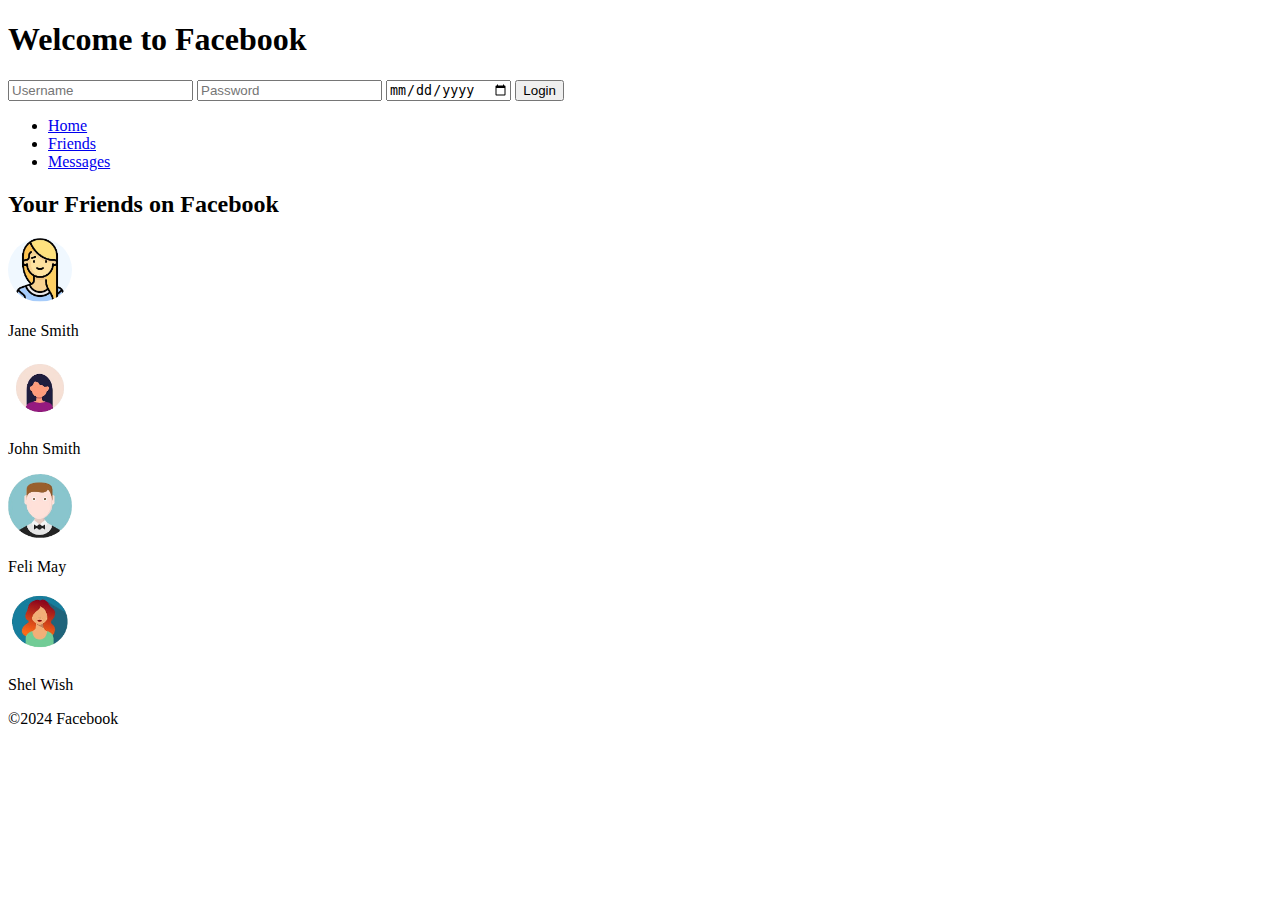
==== Friends.html @ 0d270880 "Friends and basic signup page" ====
<!DOCTYPE html>
<html lang="en">
<head>
    <meta charset="UTF-8">
    <meta name="viewport" content="width=device-width, initial-scale=1.0">
    <title>Friends</title>
</head>
<body>
    <header>
    <H1>Welcome to Facebook</H1>
    <input type = 'text' placeholder="Username"/>
    <input type = 'password' placeholder="Password"/>
    <input type="date" id="monthAndDateInput" name="monthAndDate">

    <button>Login</button>
    <nav>
    <ul>
        <li> <a href="index.html">Home</a></li>
        <li><a href="Friends.html">Friends</a></li> 
        <li><a href="#">Messages</a></li> 
    </ul>
</nav>
</header>
<main>
    <h2>Your Friends on Facebook</h2>
    <img src ="images/download-removebg-preview.png" style="width: 64px; height: 64px; border-radius: 50%;background-color: aliceblue;" alt ="Friend1">
    <p>Jane Smith</p>
    <img src ="images/image-removebg-preview (1).png"style="width: 64px; height: 64px;" alt ="Friend1">
    <p>John Smith</p>
    <img src ="images/image-removebg-preview (2).png" style="width: 64px; height: 64px; " alt ="Friend1">
    <p>Feli  May</p>
    <img src ="images/image-removebg-preview.png" style="width: 64px; height: 64px; " alt ="Friend1">
    <p>Shel Wish</p>
</main>
<footer>
    <p>
        &copy;2024 Facebook
    </p>
</footer>  
</body>
</html>
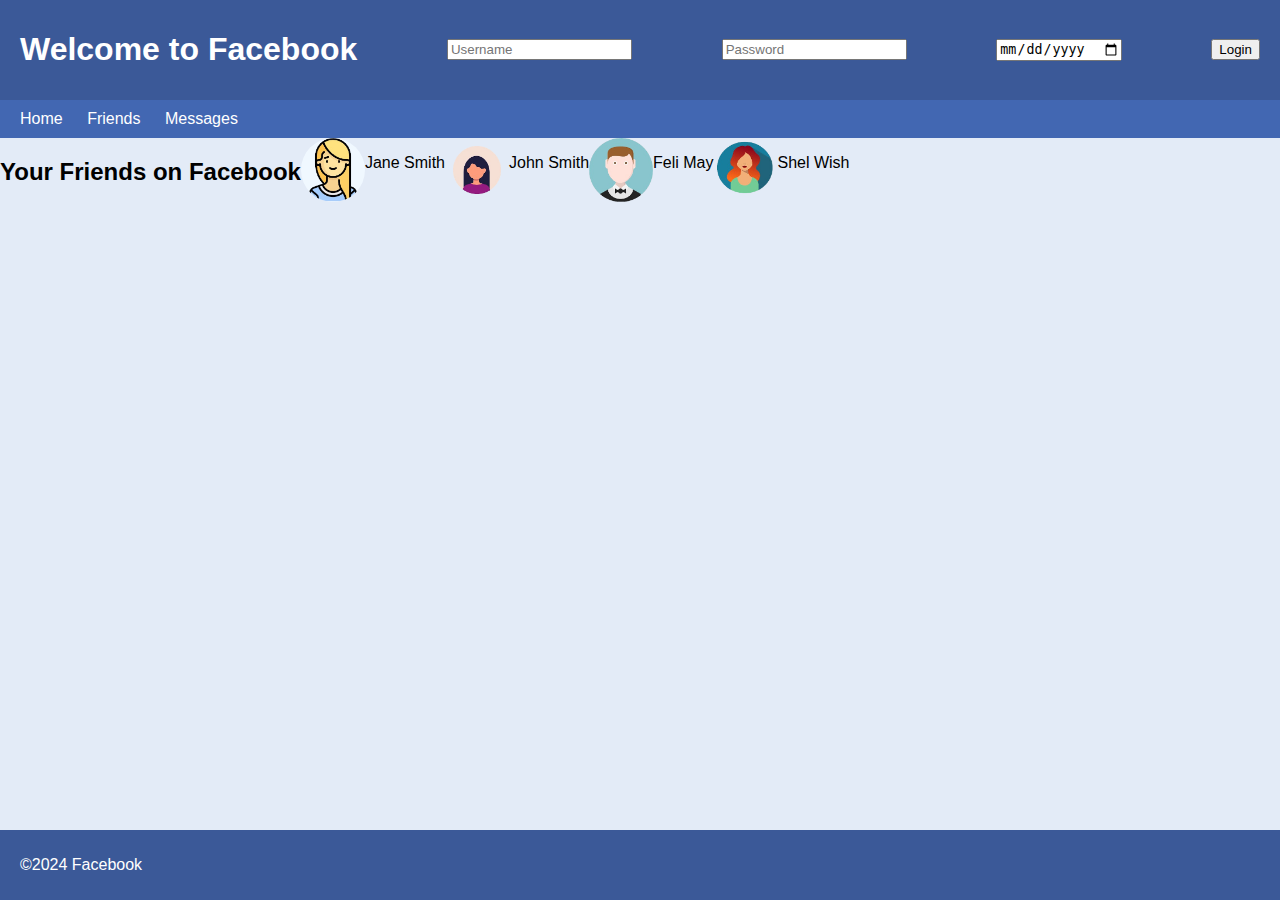
==== commit 0b5e732e: "Adding css to the index page and friends page" ====
--- a/Friends.html
+++ b/Friends.html
@@ -4,6 +4,7 @@
     <meta charset="UTF-8">
     <meta name="viewport" content="width=device-width, initial-scale=1.0">
     <title>Friends</title>
+    <link rel="stylesheet" href="Css/style.css ">
 </head>
 <body>
     <header>
@@ -13,6 +14,7 @@
     <input type="date" id="monthAndDateInput" name="monthAndDate">
 
     <button>Login</button>
+</header>
     <nav>
     <ul>
         <li> <a href="index.html">Home</a></li>
@@ -20,8 +22,8 @@
         <li><a href="#">Messages</a></li> 
     </ul>
 </nav>
-</header>
-<main>
+
+<main style="display: flex;flex-wrap: wrap;">
     <h2>Your Friends on Facebook</h2>
     <img src ="images/download-removebg-preview.png" style="width: 64px; height: 64px; border-radius: 50%;background-color: aliceblue;" alt ="Friend1">
     <p>Jane Smith</p>
--- a/Css/style.css
+++ b/Css/style.css
@@ -0,0 +1,51 @@
+body{
+    margin:0 ;
+    font-family:Arial,sans-serif;
+    
+    background-color:#e3ebf7;
+        
+    }
+header{
+    color: white; 
+    background-color: #3b5998;
+    padding: 10px 20px 10px;
+    display: flex;
+    align-items: center;
+    justify-content: space-between;
+    /* font-size: 30px;
+    border-style:solid;
+    border-width:5px; */
+    }
+.login-form{
+        text-align: right;
+        margin-right: 10px;
+    }
+nav{
+    background-color: #4267B2;
+    color: #fff;
+    padding: 10px 20px;
+}
+nav ul {
+    margin: 0;
+    padding: 0;
+}   
+nav ul li {
+    display: inline;
+    margin-right: 20px;
+} 
+nav ul li a{
+    color: #fff;
+    text-decoration: none;
+}
+a:hover{
+    color: yellow;
+}
+
+footer{
+    background-color:#3b5998;
+    color:#fff;
+    padding:10px 20px;
+    position:fixed;
+    bottom: 0;
+    width: 100%;
+}
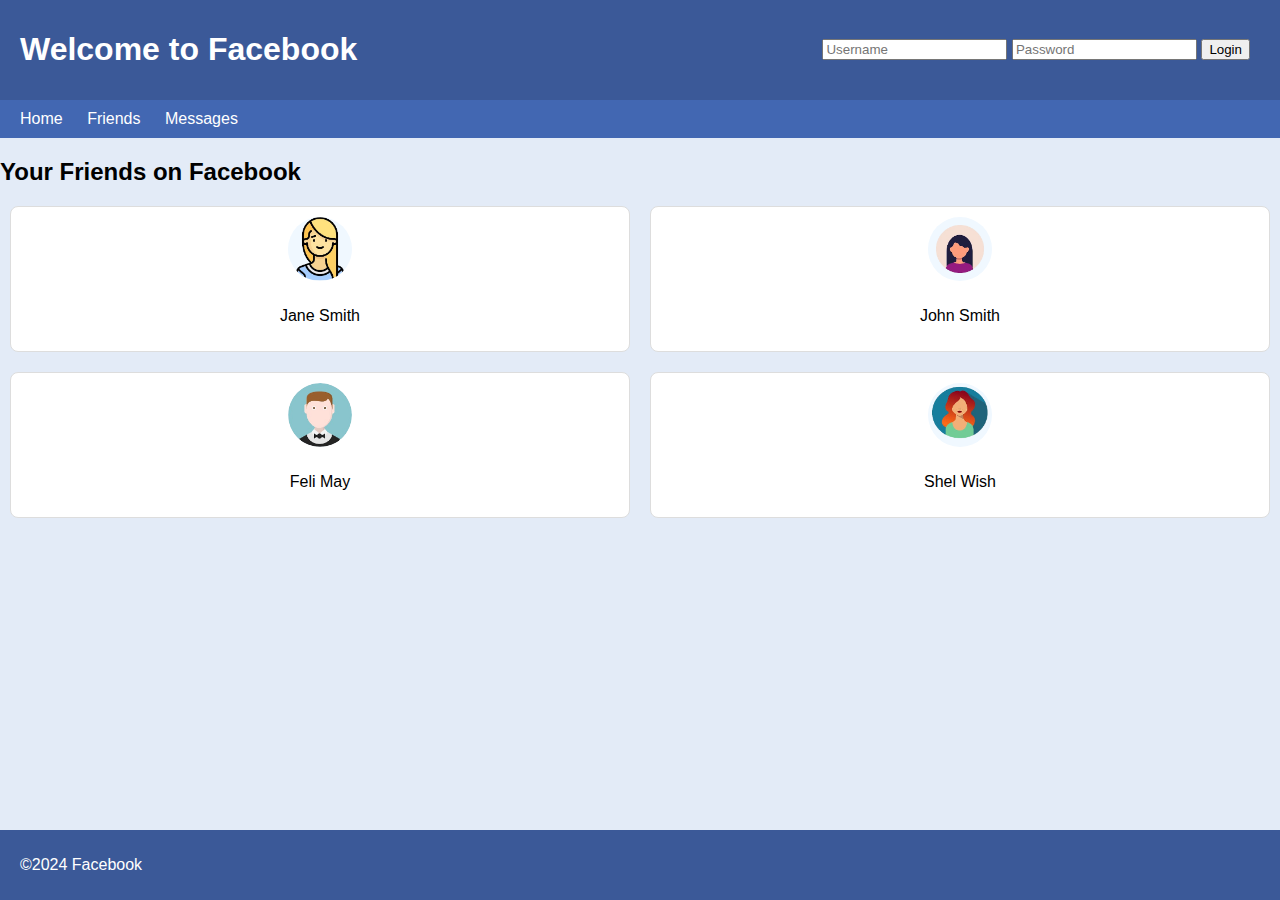
==== commit f046a572: "Addition of messages page change in Friends page change in index page" ====
--- a/Friends.html
+++ b/Friends.html
@@ -4,40 +4,77 @@
     <meta charset="UTF-8">
     <meta name="viewport" content="width=device-width, initial-scale=1.0">
     <title>Friends</title>
-    <link rel="stylesheet" href="Css/style.css ">
+    <link rel="stylesheet" href="Css/style.css">
+    <style>
+
+ 
+      .friends-container {
+            display: flex;
+            flex-wrap: wrap;
+            gap: 20px;
+            justify-content: center;
+        }
+        .friend {
+            display: flex;
+            flex-direction: column;
+            align-items: center;
+            width: calc(50% - 20px);
+            box-sizing: border-box;
+            padding: 10px;
+            background-color: white;
+            border: 1px solid #ddd;
+            border-radius: 8px;
+            /* box-shadow: 0 2px 4px rgba(0, 0, 0, 0.1); */
+        }
+        .friend img {
+            width: 64px;
+            height: 64px;
+            border-radius: 50%;
+            background-color: aliceblue;
+            margin-bottom: 10px;
+        }
+     
+    </style>
 </head>
 <body>
     <header>
-    <H1>Welcome to Facebook</H1>
-    <input type = 'text' placeholder="Username"/>
-    <input type = 'password' placeholder="Password"/>
-    <input type="date" id="monthAndDateInput" name="monthAndDate">
-
-    <button>Login</button>
-</header>
+        <h1>Welcome to Facebook</h1>
+        <div class="login-form">
+            <input type='text' placeholder="Username" />
+            <input type='password' placeholder="Password" />
+            <button>Login</button>
+        </div>
+    </header>
     <nav>
-    <ul>
-        <li> <a href="index.html">Home</a></li>
-        <li><a href="Friends.html">Friends</a></li> 
-        <li><a href="#">Messages</a></li> 
-    </ul>
-</nav>
-
-<main style="display: flex;flex-wrap: wrap;">
-    <h2>Your Friends on Facebook</h2>
-    <img src ="images/download-removebg-preview.png" style="width: 64px; height: 64px; border-radius: 50%;background-color: aliceblue;" alt ="Friend1">
-    <p>Jane Smith</p>
-    <img src ="images/image-removebg-preview (1).png"style="width: 64px; height: 64px;" alt ="Friend1">
-    <p>John Smith</p>
-    <img src ="images/image-removebg-preview (2).png" style="width: 64px; height: 64px; " alt ="Friend1">
-    <p>Feli  May</p>
-    <img src ="images/image-removebg-preview.png" style="width: 64px; height: 64px; " alt ="Friend1">
-    <p>Shel Wish</p>
-</main>
-<footer>
-    <p>
-        &copy;2024 Facebook
-    </p>
-</footer>  
+        <ul>
+            <li><a href="index.html">Home</a></li>
+            <li><a href="Friends.html">Friends</a></li>
+            <li><a href="Messages.html">Messages</a></li>
+        </ul>
+    </nav>
+    <main>
+        <h2>Your Friends on Facebook</h2>
+        <div class="friends-container">
+        <div class="friend">
+            <img src="images/download-removebg-preview.png" alt="Friend1">
+            <p>Jane Smith</p>
+        </div>
+        <div class="friend">
+            <img src="images/image-removebg-preview (1).png" alt="Friend2">
+            <p>John Smith</p>
+        </div>
+        <div class="friend">
+            <img src="images/image-removebg-preview (2).png" alt="Friend3">
+            <p>Feli May</p>
+        </div>
+        <div class="friend">
+            <img src="images/image-removebg-preview.png" alt="Friend4">
+            <p>Shel Wish</p>
+        </div>
+    </div>
+    </main>
+    <footer>
+        <p>&copy;2024 Facebook</p>
+    </footer>
 </body>
-</html>+</html>
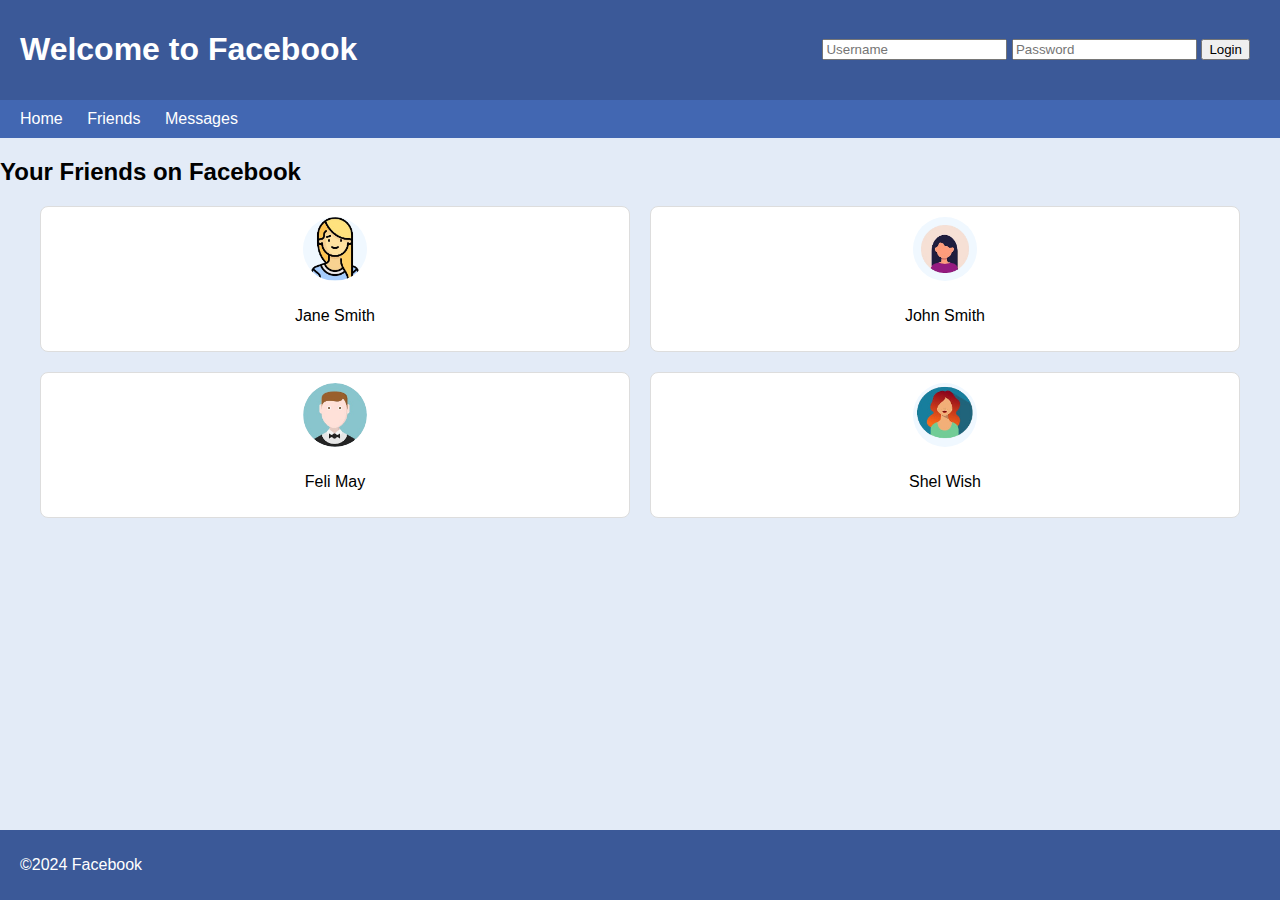
==== commit d61b950c: "change in the friends css code the size of the box Introduction of javascript" ====
--- a/Friends.html
+++ b/Friends.html
@@ -18,7 +18,7 @@
             display: flex;
             flex-direction: column;
             align-items: center;
-            width: calc(50% - 20px);
+            width: calc(50% - 50px);
             box-sizing: border-box;
             padding: 10px;
             background-color: white;
